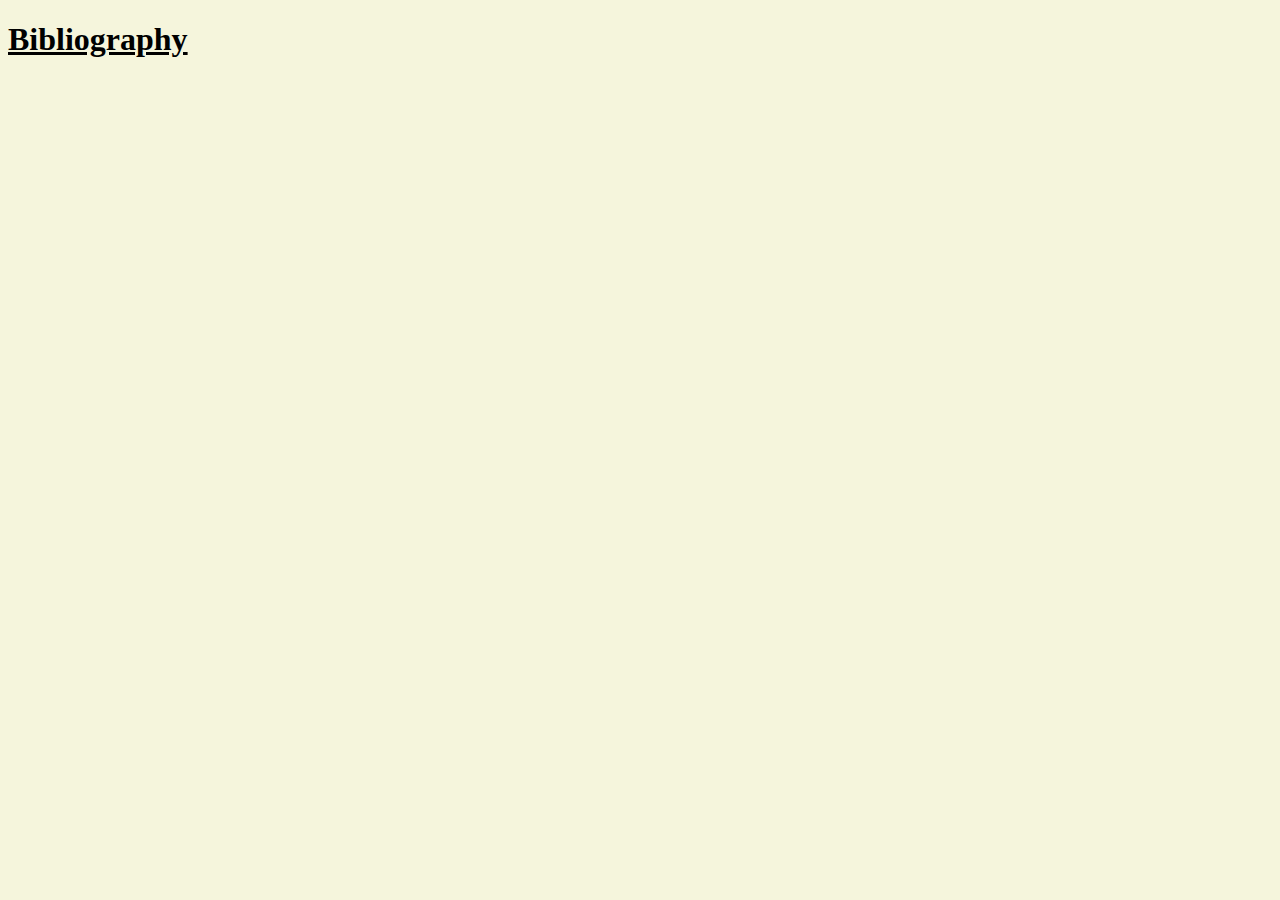
==== index2.html @ 9e464bab "Fixed errors and added biblio" ====
<!Doctype html>
<html>
  <head>
    <meta charset="utf-8">
    <meta name="viewport" content="width=device-width">
    <title>Game Developer</title>
    <link href="style.css" rel="stylesheet" type="text/css" />
  </head>
  <body>
    <u><h1>Bibliography</h1></u>
    <script src="script.js"></script>
  </body>
</html>
---- style.css ----
body {
  background-color: beige;
}

#job-sum {
  display: none;
}

#job-sum-2 {
  display: none;
}

#job-sum-img {
  display: none;
}

#job-sum-3 {
  display: none;
}

#education {
  display: none;
}

#education-2 {
  display: none;
}

#education-3 {
  display: none;
}

#education-4 {
  display: none;
}

#vocation {
  display: none;
}

#vocation-2 {
  display: none;
}

#conclusion {
  display: none;
}

#conclusion-2 {
  display: none;
}

#intro-img {
  width: 30%;
  height: 30%;
}
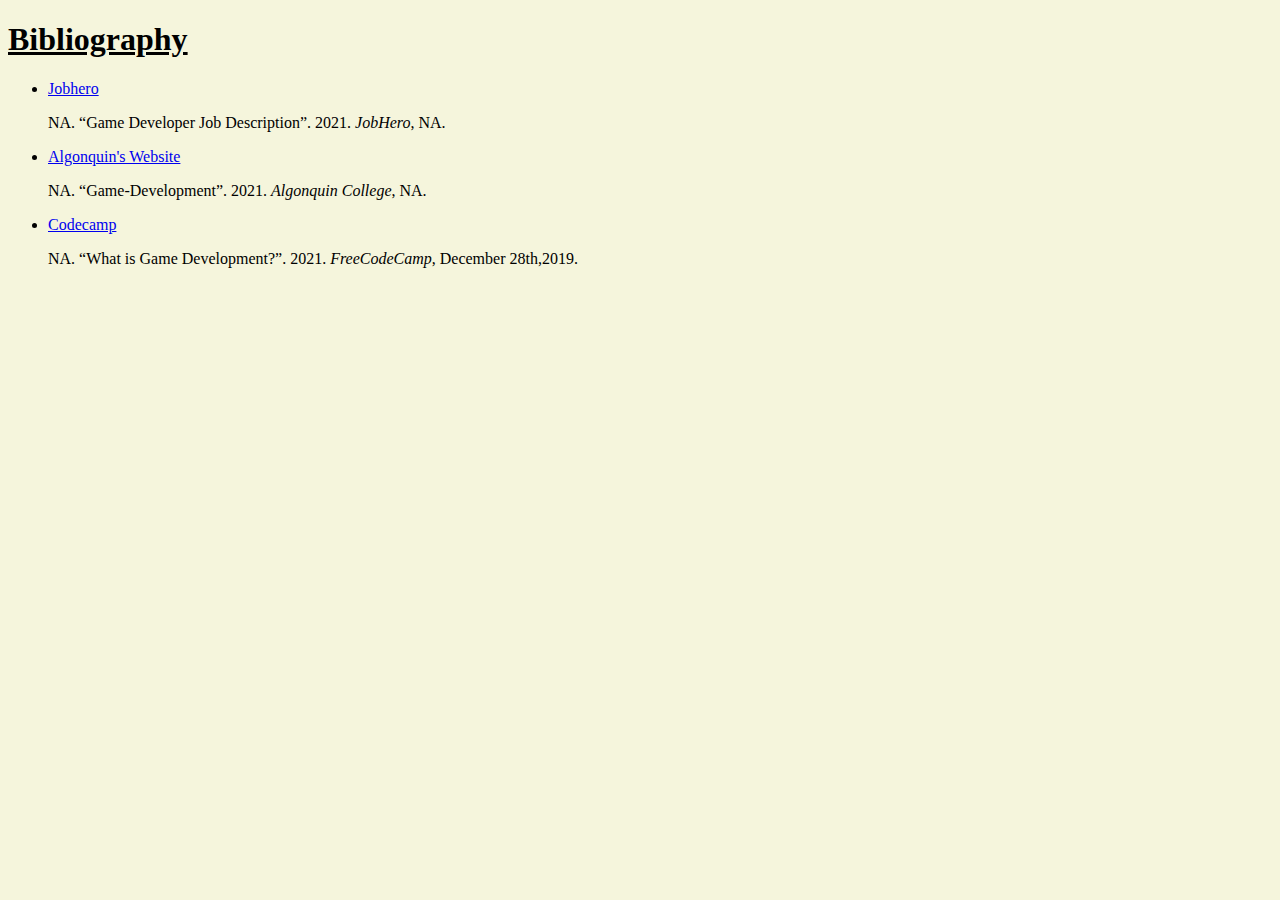
==== commit 45a88510: "Finished everything" ====
--- a/index2.html
+++ b/index2.html
@@ -8,6 +8,14 @@
   </head>
   <body>
     <u><h1>Bibliography</h1></u>
+    <ul>
+      <li><a href ="https://www.jobhero.com/job-description/examples/computer-software/game-developer#:~:text=Game%20developers%20work%20on%20teams,the%20game's%20features%20and%20functionality.">Jobhero</a></li>
+      <p>NA. “Game Developer Job Description”. 2021. <i>JobHero</i>, NA.</p>
+      <li><a href ="https://www.algonquincollege.com/mediaanddesign/program/game-development/">Algonquin's Website</a></li>
+      <p>NA. “Game-Development”. 2021. <i>Algonquin College</i>, NA.</p>
+      <li><a href ="https://www.freecodecamp.org/news/what-is-game-development/#:~:text=Game%20Development%20is%20the%20art,player%20engagement%20and%20level%20design.">Codecamp</a></li>
+      <p>NA. “What is Game Development?”. 2021. <i>FreeCodeCamp</i>, December 28th,2019.</p>
+    </ul>
     <script src="script.js"></script>
   </body>
 </html>--- a/style.css
+++ b/style.css
@@ -54,3 +54,13 @@
   width: 30%;
   height: 30%;
 }
+
+#education-img {
+  width: 30%;
+  height: 30%;
+  display: none;
+}
+
+.biblio {
+  background-color: rgb(200, 220, 226);
+}
